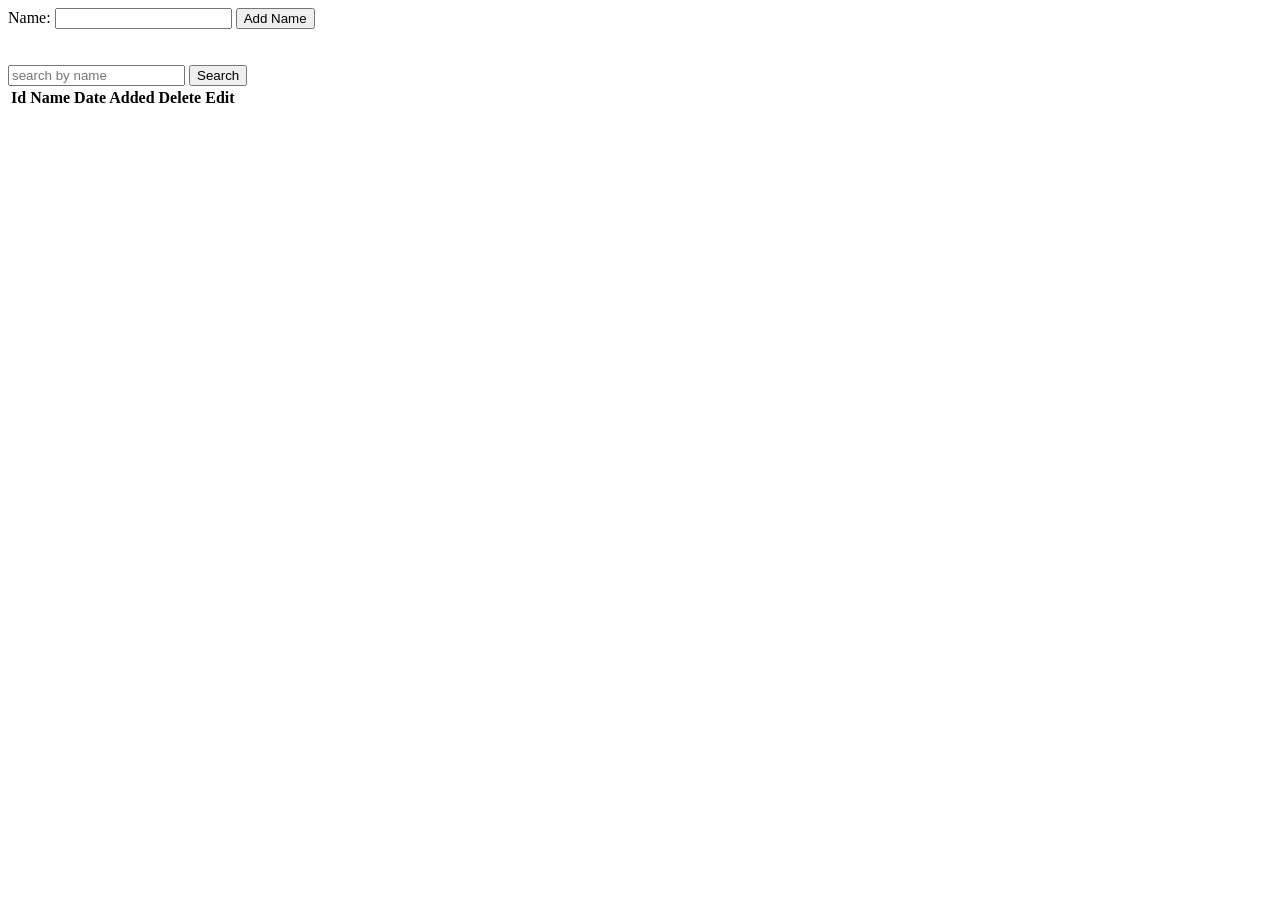
==== Frontend/index.html @ f7c87011 "Create index.html" ====
<!DOCTYPE html>
<html lang="en">
<head>
  <meta charset="UTF-8">
  <meta name="viewport" content="width=device-width, initial-scale=1.0">
  <link rel="stylesheet" href="stylesheet.css">
  <title>DB Project 1 new</title>
</head>
<body>
  <main>
      <label>Name:</label>
      <input type="text" id="name-input">
      <button id="add-name-btn">Add Name</button>
 
     <br><br><br>
     <div> 
        <input placeholder="search by name" id="search-input">
        <button id="search-btn">Search</button>
     </div>


     <table id="table">
         <thead>
             <th>Id</th>
             <th>Name</th>
             <th>Date Added</th>
             <th>Delete</th>
             <th>Edit</th>  
         </thead>
         <tbody></tbody>
     </table>

     <section hidden id="update-row">
         <label>Name:</label>
         <input type="text" id="update-name-input">
         <button id="update-row-btn" value="">Update</button>
    </section>
</main>
<script src="index.js"></script>
</body>
</html>
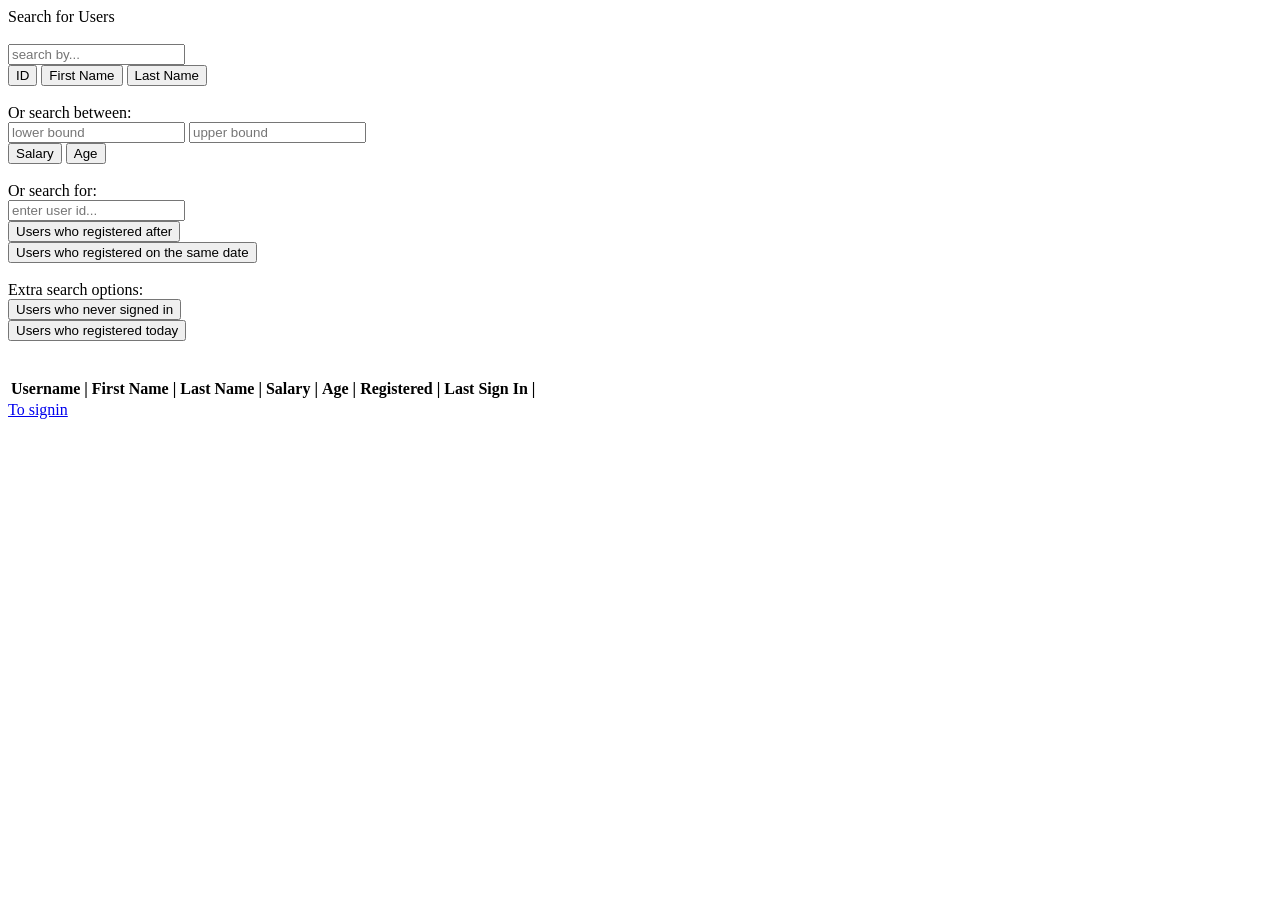
==== commit 87224a56: "Basic framework of both pages on the site" ====
--- a/Frontend/index.html
+++ b/Frontend/index.html
@@ -4,28 +4,56 @@
   <meta charset="UTF-8">
   <meta name="viewport" content="width=device-width, initial-scale=1.0">
   <link rel="stylesheet" href="stylesheet.css">
-  <title>DB Project 1 new</title>
+  <title>User Search</title>
 </head>
 <body>
   <main>
-      <label>Name:</label>
-      <input type="text" id="name-input">
-      <button id="add-name-btn">Add Name</button>
- 
-     <br><br><br>
+    <label>Search for Users</label> 
+    <br><br>
      <div> 
-        <input placeholder="search by name" id="search-input">
-        <button id="search-btn">Search</button>
+        <input placeholder="search by..." id="general-input">
+        <br>
+        <button id="userid-btn">ID</button>
+        <button id="firstname-btn">First Name</button>
+        <button id="lastname-btn">Last Name</button>
+        <br>
+        <br>
+        <label>Or search between: </label>
+        <br>
+        <input placeholder="lower bound" id="lowerbound-input">
+        <input placeholder="upper bound" id="upperbound-input">
+        <br>
+        <button id="salary-btn">Salary</button>
+        <button id="age-btn">Age</button>
+
+        <br><br>
+        <label>Or search for: </label>
+        <br>
+        <input placeholder="enter user id..." id="userid-input">
+        <br>
+        <button id="registered-after-btn">Users who registered after</button>
+        <br>
+        <button id="registered-same-btn">Users who registered on the same date</button>
+        <br><br>
+        <label>Extra search options:</label>
+        <br>
+        <button id="never-btn">Users who never signed in</button>
+        <br>
+        <button id="today-btn">Users who registered today</button>
+        <br><br><br>
+
      </div>
 
 
      <table id="table">
          <thead>
-             <th>Id</th>
-             <th>Name</th>
-             <th>Date Added</th>
-             <th>Delete</th>
-             <th>Edit</th>  
+             <th>Username |</th>
+             <th>First Name |</th>
+             <th>Last Name |</th>
+             <th>Salary |</th>
+             <th>Age |</th>  
+             <th>Registered |</th>
+             <th>Last Sign In |</th>    
          </thead>
          <tbody></tbody>
      </table>
@@ -35,6 +63,7 @@
          <input type="text" id="update-name-input">
          <button id="update-row-btn" value="">Update</button>
     </section>
+    <a href="signin.html">To signin</a>
 </main>
 <script src="index.js"></script>
 </body>
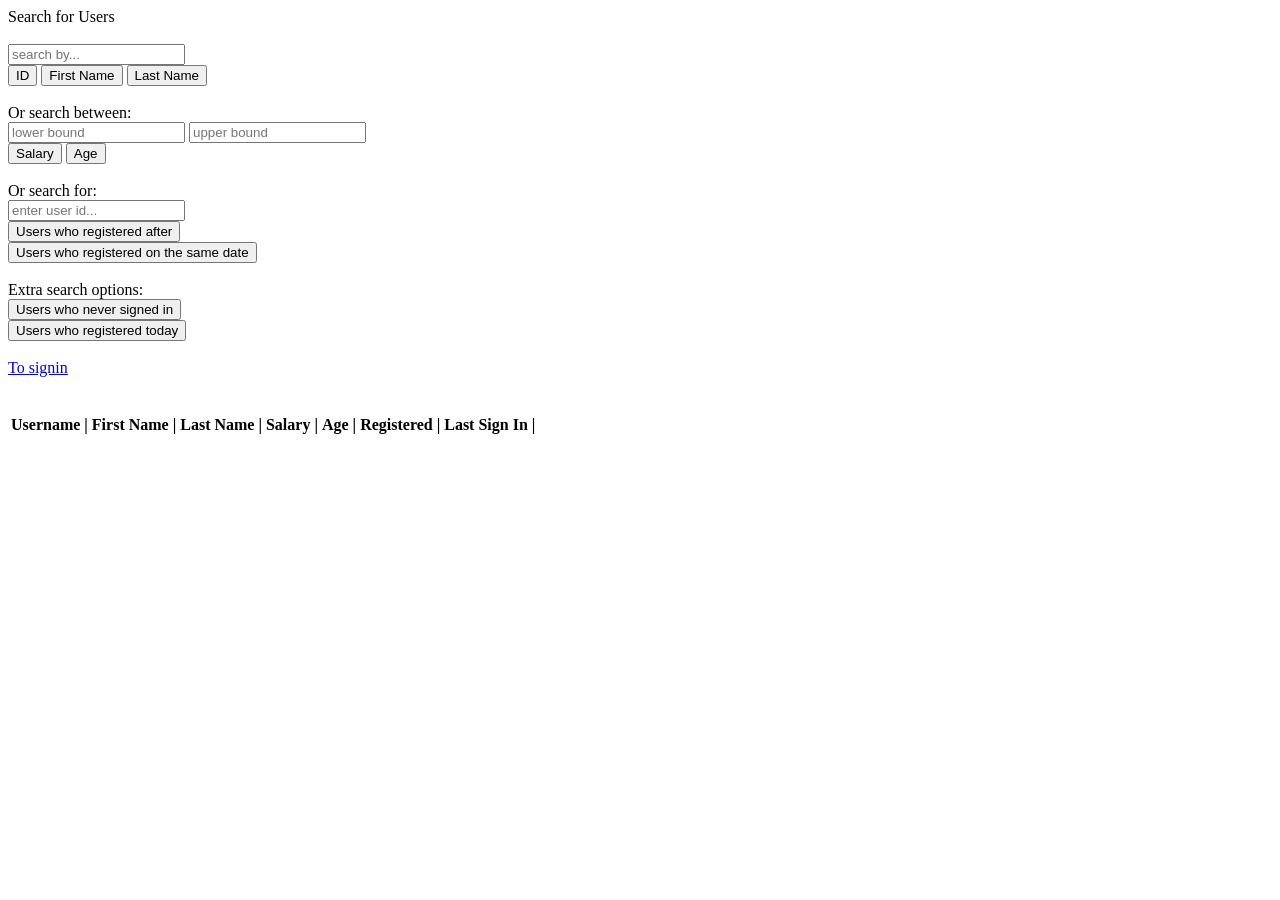
==== commit f534c836: "Implemented sign in screen fully" ====
--- a/Frontend/index.html
+++ b/Frontend/index.html
@@ -40,10 +40,15 @@
         <button id="never-btn">Users who never signed in</button>
         <br>
         <button id="today-btn">Users who registered today</button>
-        <br><br><br>
+        <br><br>
 
      </div>
 
+     
+    <a href="signin.html">To signin</a>
+    <br>
+    <br>
+    <br>
 
      <table id="table">
          <thead>
@@ -63,7 +68,6 @@
          <input type="text" id="update-name-input">
          <button id="update-row-btn" value="">Update</button>
     </section>
-    <a href="signin.html">To signin</a>
 </main>
 <script src="index.js"></script>
 </body>
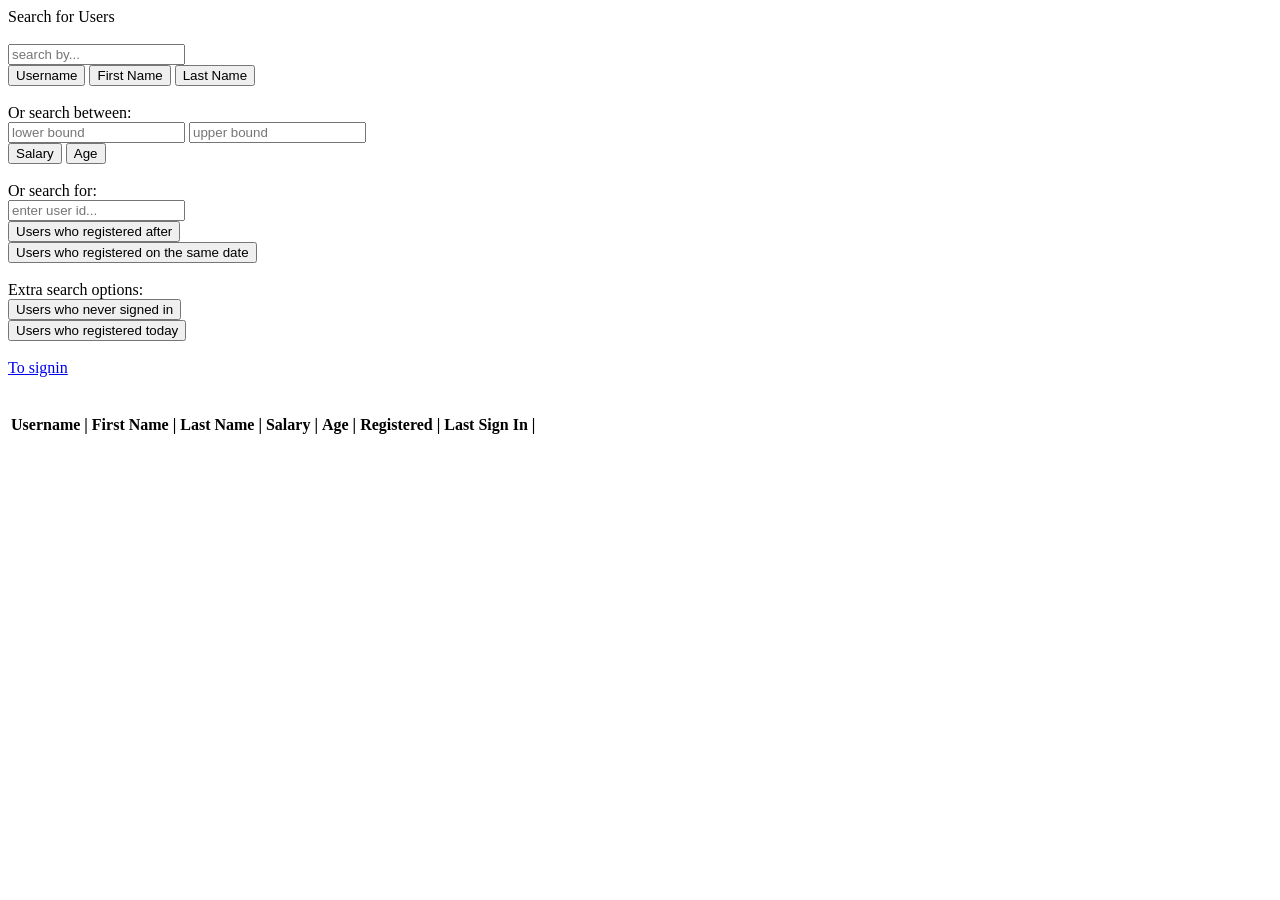
==== commit 480e2089: "Added some search functionality" ====
--- a/Frontend/index.html
+++ b/Frontend/index.html
@@ -13,7 +13,7 @@
      <div> 
         <input placeholder="search by..." id="general-input">
         <br>
-        <button id="userid-btn">ID</button>
+        <button id="userid-btn">Username</button>
         <button id="firstname-btn">First Name</button>
         <button id="lastname-btn">Last Name</button>
         <br>
